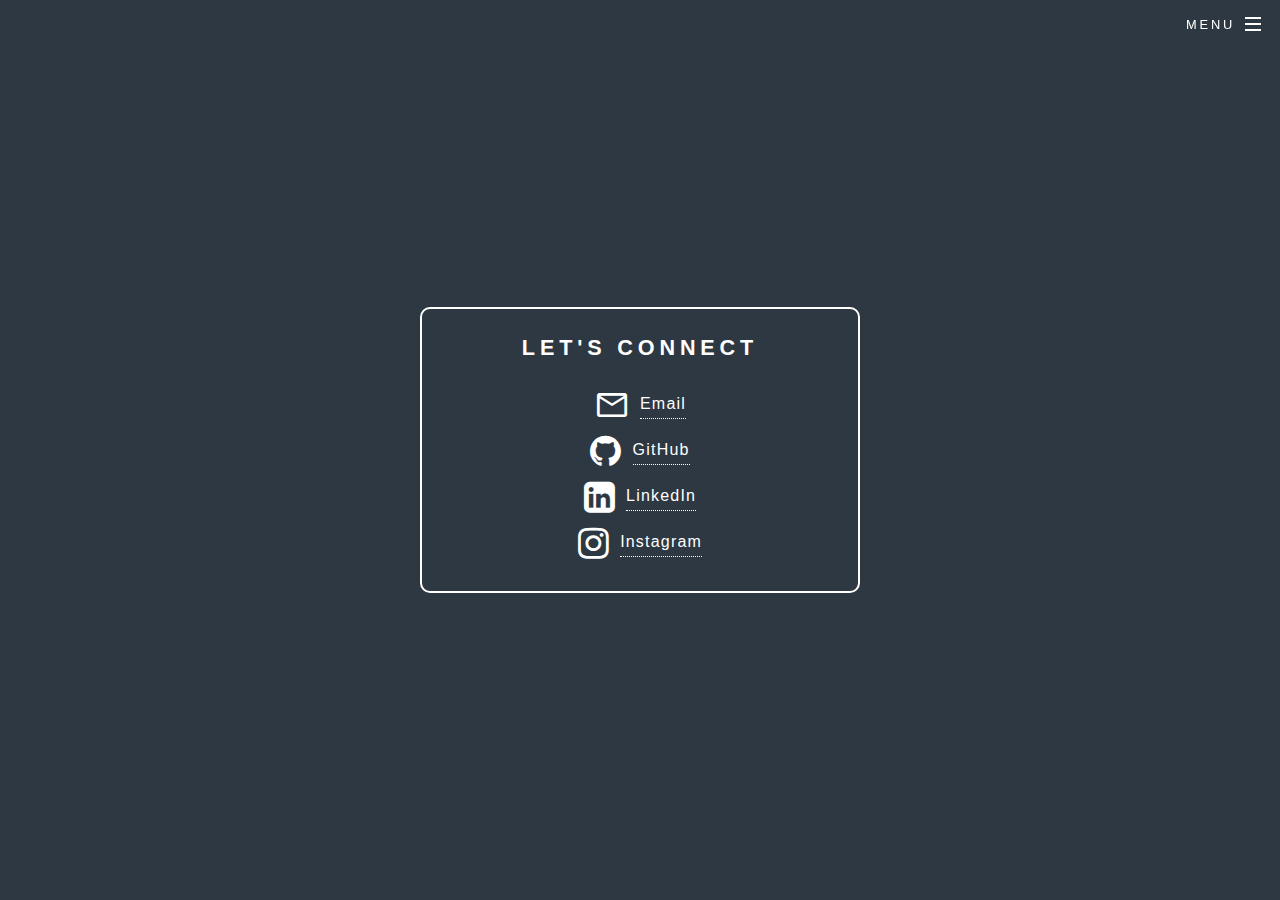
==== contact.html @ 210c544e "Add files via upload" ====
<!DOCTYPE html>
<html lang="en">
<head>
    <meta charset="UTF-8">
    <meta name="viewport" content="width=device-width, initial-scale=1.0">
    <title>Document</title>
    <link rel="stylesheet" href="assets/css/main.css" />
	<noscript><link rel="stylesheet" href="assets/css/noscript.css" /></noscript>
    <link rel="stylesheet" href="https://fonts.googleapis.com/css2?family=Material+Symbols+Outlined:opsz,wght,FILL,GRAD@20..48,100..700,0..1,-50..200" />
    <link rel="stylesheet" href="https://cdnjs.cloudflare.com/ajax/libs/font-awesome/4.7.0/css/font-awesome.min.css">
</head>
<body class="landing is-preload container">
    <header id="header" class="alt">
        <h1><a href="index.html">SOUMIK SAHU</a></h1>
        <nav id="nav">
            <ul>
                <li class="special">
                    <a href="#menu" class="menuToggle"><span>Menu</span></a>
                    <div id="menu">
                        <ul>
                            <li><a href="index.html">Home</a></li>
                            <li><a href="index.html">Projects</a></li>
                            <li><a href="contact.html">Contact me</a></li>
                        </ul>
                    </div>
                </li>
            </ul>
        </nav>
    </header>

    <section>
        <div class="contact-form-container" style="display: flex; justify-content: center; align-items: center; height: 100vh; ">
            <div style="border: 2px solid #fff; padding: 20px 100px; color: #fff; text-align: center; border-radius: 10px;">
                <h2 style="margin-bottom: 20px;">Let's Connect</h2>
                <div style="display: flex; align-items: center; justify-content: center; margin: 10px 0;">
                    <span class="material-symbols-outlined" style="font-size: 36px;">mail</span>
                    <a href="mailto:ssoumik700@gmail.com" style="color: #fff; text-decoration: none; margin-left: 10px;">Email</a>
                </div>
                <div style="display: flex; align-items: center; justify-content: center; margin: 10px 0;">
                    <i class="fa fa-github" style="font-size: 36px;"></i>
                    <a href="https://github.com/dashboard" style="color: #fff; text-decoration: none; margin-left: 10px;">GitHub</a>
                </div>
                <div style="display: flex; align-items: center; justify-content: center; margin: 10px 0;">
                    <i class="fa fa-linkedin-square" style="font-size: 36px;"></i>
                    <a href="linkedin.com/in/soumik-sahu-6420ba252" style="color: #fff; text-decoration: none; margin-left: 10px;">LinkedIn</a>
                </div>
                <div style="display: flex; align-items: center; justify-content: center; margin: 10px 0;">
                    <i class="fa fa-instagram" style="font-size: 36px;"></i>
                    <a href="https://www.instagram.com/soumiks_17?igsh=MXFpN3BjbnliMm8wOA==" style="color: #fff; text-decoration: none; margin-left: 10px;">Instagram</a>
                </div>
            </div>
        </div>
    </section>
    
    <script src="assets/js/jquery.min.js"></script>
			<script src="assets/js/jquery.scrollex.min.js"></script>
			<script src="assets/js/jquery.scrolly.min.js"></script>
			<script src="assets/js/browser.min.js"></script>
			<script src="assets/js/breakpoints.min.js"></script>
			<script src="assets/js/util.js"></script>
			<script src="assets/js/main.js"></script>
</body>
</html>
---- assets/css/main.css ----
@import url(fontawesome-all.min.css);
@import url("https://fonts.googleapis.com/css?family=Open+Sans:400,400italic,600,600italic,800,800italic");

/*
	Spectral by HTML5 UP
	html5up.net | @ajlkn
	Free for personal and commercial use under the CCA 3.0 license (html5up.net/license)
*/

html, body, div, span, applet, object,
iframe, h1, h2, h3, h4, h5, h6, p, blockquote,
pre, a, abbr, acronym, address, big, cite,
code, del, dfn, em, img, ins, kbd, q, s, samp,
small, strike, strong, sub, sup, tt, var, b,
u, i, center, dl, dt, dd, ol, ul, li, fieldset,
form, label, legend, table, caption, tbody,
tfoot, thead, tr, th, td, article, aside,
canvas, details, embed, figure, figcaption,
footer, header, hgroup, menu, nav, output, ruby,
section, summary, time, mark, audio, video {
	margin: 0;
	padding: 0;
	border: 0;
	font-size: 100%;
	font: inherit;
	vertical-align: baseline;}

article, aside, details, figcaption, figure,
footer, header, hgroup, menu, nav, section {
	display: block;}

body {
	line-height: 1;
}

ol, ul {
	list-style: none;
}

blockquote, q {
	quotes: none;
}

	blockquote:before, blockquote:after, q:before, q:after {
		content: '';
		content: none;
	}

table {
	border-collapse: collapse;
	border-spacing: 0;
}

body {
	-webkit-text-size-adjust: none;
}

mark {
	background-color: transparent;
	color: inherit;
}

input::-moz-focus-inner {
	border: 0;
	padding: 0;
}

input, select, textarea {
	-moz-appearance: none;
	-webkit-appearance: none;
	-ms-appearance: none;
	appearance: none;
}

/* Basic */

	@-ms-viewport {
		width: device-width;
	}

	html {
		box-sizing: border-box;
	}

	*, *:before, *:after {
		box-sizing: inherit;
	}

	body {
		background: #2e3842;
	}

		body.is-preload *, body.is-preload *:before, body.is-preload *:after {
			-moz-animation: none !important;
			-webkit-animation: none !important;
			-ms-animation: none !important;
			animation: none !important;
			-moz-transition: none !important;
			-webkit-transition: none !important;
			-ms-transition: none !important;
			transition: none !important;
		}

	body, input, select, textarea {
		color: #fff;
		font-family: "Open Sans", Helvetica, sans-serif;
		font-size: 15pt;
		font-weight: 400;
		letter-spacing: 0.075em;
		line-height: 1.65em;
	}

		@media screen and (max-width: 1680px) {

			body, input, select, textarea {
				font-size: 13pt;
			}

		}

		@media screen and (max-width: 1280px) {

			body, input, select, textarea {
				font-size: 12pt;
			}

		}

		@media screen and (max-width: 736px) {

			body, input, select, textarea {
				font-size: 11pt;
				letter-spacing: 0.0375em;
			}

		}

	a {
		-moz-transition: color 0.2s ease, border-bottom-color 0.2s ease;
		-webkit-transition: color 0.2s ease, border-bottom-color 0.2s ease;
		-ms-transition: color 0.2s ease, border-bottom-color 0.2s ease;
		transition: color 0.2s ease, border-bottom-color 0.2s ease;
		border-bottom: dotted 1px;
		color: inherit;
		text-decoration: none;
	}

		a:hover {
			border-bottom-color: transparent;
		}

	strong, b {
		color: #fff;
		font-weight: 600;
	}

	em, i {
		font-style: italic;
	}

	p {
		margin: 0 0 2em 0;
	}

	h1, h2, h3, h4, h5, h6 {
		color: #fff;
		font-weight: 800;
		letter-spacing: 0.225em;
		line-height: 1em;
		margin: 0 0 1em 0;
		text-transform: uppercase;
	}

		h1 a, h2 a, h3 a, h4 a, h5 a, h6 a {
			color: inherit;
			text-decoration: none;
		}

	h2 {
		font-size: 1.35em;
		line-height: 1.75em;
	}

		@media screen and (max-width: 736px) {

			h2 {
				font-size: 1.1em;
				line-height: 1.65em;
			}

		}

	h3 {
		font-size: 1.15em;
		line-height: 1.75em;
	}

		@media screen and (max-width: 736px) {

			h3 {
				font-size: 1em;
				line-height: 1.65em;
			}

		}

	h4 {
		font-size: 1em;
		line-height: 1.5em;
	}

	h5 {
		font-size: 0.8em;
		line-height: 1.5em;
	}

	h6 {
		font-size: 0.7em;
		line-height: 1.5em;
	}

	sub {
		font-size: 0.8em;
		position: relative;
		top: 0.5em;
	}

	sup {
		font-size: 0.8em;
		position: relative;
		top: -0.5em;
	}

	hr {
		border: 0;
		border-bottom: solid 2px #fff;
		margin: 3em 0;
	}

		hr.major {
			margin: 4.5em 0;
		}

	blockquote {
		border-left: solid 4px #fff;
		font-style: italic;
		margin: 0 0 2em 0;
		padding: 0.5em 0 0.5em 2em;
	}

	code {
		background: rgba(144, 144, 144, 0.25);
		border-radius: 3px;
		font-family: "Courier New", monospace;
		font-size: 0.9em;
		letter-spacing: 0;
		margin: 0 0.25em;
		padding: 0.25em 0.65em;
	}

	pre {
		-webkit-overflow-scrolling: touch;
		font-family: "Courier New", monospace;
		font-size: 0.9em;
		margin: 0 0 2em 0;
	}

		pre code {
			display: block;
			line-height: 1.75em;
			padding: 1em 1.5em;
			overflow-x: auto;
		}

	.align-left {
		text-align: left;
	}

	.align-center {
		text-align: center;
	}

	.align-right {
		text-align: right;
	}

/* Row */

	.row {
		display: flex;
		flex-wrap: wrap;
		box-sizing: border-box;
		align-items: stretch;
	}

		.row > * {
			box-sizing: border-box;
		}

		.row.gtr-uniform > * > :last-child {
			margin-bottom: 0;
		}

		.row.aln-left {
			justify-content: flex-start;
		}

		.row.aln-center {
			justify-content: center;
		}

		.row.aln-right {
			justify-content: flex-end;
		}

		.row.aln-top {
			align-items: flex-start;
		}

		.row.aln-middle {
			align-items: center;
		}

		.row.aln-bottom {
			align-items: flex-end;
		}

		.row > .imp {
			order: -1;
		}

		.row > .col-1 {
			width: 8.33333%;
		}

		.row > .off-1 {
			margin-left: 8.33333%;
		}

		.row > .col-2 {
			width: 16.66667%;
		}

		.row > .off-2 {
			margin-left: 16.66667%;
		}

		.row > .col-3 {
			width: 25%;
		}

		.row > .off-3 {
			margin-left: 25%;
		}

		.row > .col-4 {
			width: 33.33333%;
		}

		.row > .off-4 {
			margin-left: 33.33333%;
		}

		.row > .col-5 {
			width: 41.66667%;
		}

		.row > .off-5 {
			margin-left: 41.66667%;
		}

		.row > .col-6 {
			width: 50%;
		}

		.row > .off-6 {
			margin-left: 50%;
		}

		.row > .col-7 {
			width: 58.33333%;
		}

		.row > .off-7 {
			margin-left: 58.33333%;
		}

		.row > .col-8 {
			width: 66.66667%;
		}

		.row > .off-8 {
			margin-left: 66.66667%;
		}

		.row > .col-9 {
			width: 75%;
		}

		.row > .off-9 {
			margin-left: 75%;
		}

		.row > .col-10 {
			width: 83.33333%;
		}

		.row > .off-10 {
			margin-left: 83.33333%;
		}

		.row > .col-11 {
			width: 91.66667%;
		}

		.row > .off-11 {
			margin-left: 91.66667%;
		}

		.row > .col-12 {
			width: 100%;
		}

		.row > .off-12 {
			margin-left: 100%;
		}

		.row.gtr-0 {
			margin-top: 0;
			margin-left: 0em;
		}

			.row.gtr-0 > * {
				padding: 0 0 0 0em;
			}

			.row.gtr-0.gtr-uniform {
				margin-top: 0em;
			}

				.row.gtr-0.gtr-uniform > * {
					padding-top: 0em;
				}

		.row.gtr-25 {
			margin-top: 0;
			margin-left: -0.375em;
		}

			.row.gtr-25 > * {
				padding: 0 0 0 0.375em;
			}

			.row.gtr-25.gtr-uniform {
				margin-top: -0.375em;
			}

				.row.gtr-25.gtr-uniform > * {
					padding-top: 0.375em;
				}

		.row.gtr-50 {
			margin-top: 0;
			margin-left: -0.75em;
		}

			.row.gtr-50 > * {
				padding: 0 0 0 0.75em;
			}

			.row.gtr-50.gtr-uniform {
				margin-top: -0.75em;
			}

				.row.gtr-50.gtr-uniform > * {
					padding-top: 0.75em;
				}

		.row {
			margin-top: 0;
			margin-left: -1.5em;
		}

			.row > * {
				padding: 0 0 0 1.5em;
			}

			.row.gtr-uniform {
				margin-top: -1.5em;
			}

				.row.gtr-uniform > * {
					padding-top: 1.5em;
				}

		.row.gtr-150 {
			margin-top: 0;
			margin-left: -2.25em;
		}

			.row.gtr-150 > * {
				padding: 0 0 0 2.25em;
			}

			.row.gtr-150.gtr-uniform {
				margin-top: -2.25em;
			}

				.row.gtr-150.gtr-uniform > * {
					padding-top: 2.25em;
				}

		.row.gtr-200 {
			margin-top: 0;
			margin-left: -3em;
		}

			.row.gtr-200 > * {
				padding: 0 0 0 3em;
			}

			.row.gtr-200.gtr-uniform {
				margin-top: -3em;
			}

				.row.gtr-200.gtr-uniform > * {
					padding-top: 3em;
				}

		@media screen and (max-width: 1680px) {

			.row {
				display: flex;
				flex-wrap: wrap;
				box-sizing: border-box;
				align-items: stretch;
			}

				.row > * {
					box-sizing: border-box;
				}

				.row.gtr-uniform > * > :last-child {
					margin-bottom: 0;
				}

				.row.aln-left {
					justify-content: flex-start;
				}

				.row.aln-center {
					justify-content: center;
				}

				.row.aln-right {
					justify-content: flex-end;
				}

				.row.aln-top {
					align-items: flex-start;
				}

				.row.aln-middle {
					align-items: center;
				}

				.row.aln-bottom {
					align-items: flex-end;
				}

				.row > .imp-xlarge {
					order: -1;
				}

				.row > .col-1-xlarge {
					width: 8.33333%;
				}

				.row > .off-1-xlarge {
					margin-left: 8.33333%;
				}

				.row > .col-2-xlarge {
					width: 16.66667%;
				}

				.row > .off-2-xlarge {
					margin-left: 16.66667%;
				}

				.row > .col-3-xlarge {
					width: 25%;
				}

				.row > .off-3-xlarge {
					margin-left: 25%;
				}

				.row > .col-4-xlarge {
					width: 33.33333%;
				}

				.row > .off-4-xlarge {
					margin-left: 33.33333%;
				}

				.row > .col-5-xlarge {
					width: 41.66667%;
				}

				.row > .off-5-xlarge {
					margin-left: 41.66667%;
				}

				.row > .col-6-xlarge {
					width: 50%;
				}

				.row > .off-6-xlarge {
					margin-left: 50%;
				}

				.row > .col-7-xlarge {
					width: 58.33333%;
				}

				.row > .off-7-xlarge {
					margin-left: 58.33333%;
				}

				.row > .col-8-xlarge {
					width: 66.66667%;
				}

				.row > .off-8-xlarge {
					margin-left: 66.66667%;
				}

				.row > .col-9-xlarge {
					width: 75%;
				}

				.row > .off-9-xlarge {
					margin-left: 75%;
				}

				.row > .col-10-xlarge {
					width: 83.33333%;
				}

				.row > .off-10-xlarge {
					margin-left: 83.33333%;
				}

				.row > .col-11-xlarge {
					width: 91.66667%;
				}

				.row > .off-11-xlarge {
					margin-left: 91.66667%;
				}

				.row > .col-12-xlarge {
					width: 100%;
				}

				.row > .off-12-xlarge {
					margin-left: 100%;
				}

				.row.gtr-0 {
					margin-top: 0;
					margin-left: 0em;
				}

					.row.gtr-0 > * {
						padding: 0 0 0 0em;
					}

					.row.gtr-0.gtr-uniform {
						margin-top: 0em;
					}

						.row.gtr-0.gtr-uniform > * {
							padding-top: 0em;
						}

				.row.gtr-25 {
					margin-top: 0;
					margin-left: -0.375em;
				}

					.row.gtr-25 > * {
						padding: 0 0 0 0.375em;
					}

					.row.gtr-25.gtr-uniform {
						margin-top: -0.375em;
					}

						.row.gtr-25.gtr-uniform > * {
							padding-top: 0.375em;
						}

				.row.gtr-50 {
					margin-top: 0;
					margin-left: -0.75em;
				}

					.row.gtr-50 > * {
						padding: 0 0 0 0.75em;
					}

					.row.gtr-50.gtr-uniform {
						margin-top: -0.75em;
					}

						.row.gtr-50.gtr-uniform > * {
							padding-top: 0.75em;
						}

				.row {
					margin-top: 0;
					margin-left: -1.5em;
				}

					.row > * {
						padding: 0 0 0 1.5em;
					}

					.row.gtr-uniform {
						margin-top: -1.5em;
					}

						.row.gtr-uniform > * {
							padding-top: 1.5em;
						}

				.row.gtr-150 {
					margin-top: 0;
					margin-left: -2.25em;
				}

					.row.gtr-150 > * {
						padding: 0 0 0 2.25em;
					}

					.row.gtr-150.gtr-uniform {
						margin-top: -2.25em;
					}

						.row.gtr-150.gtr-uniform > * {
							padding-top: 2.25em;
						}

				.row.gtr-200 {
					margin-top: 0;
					margin-left: -3em;
				}

					.row.gtr-200 > * {
						padding: 0 0 0 3em;
					}

					.row.gtr-200.gtr-uniform {
						margin-top: -3em;
					}

						.row.gtr-200.gtr-uniform > * {
							padding-top: 3em;
						}

		}

		@media screen and (max-width: 1280px) {

			.row {
				display: flex;
				flex-wrap: wrap;
				box-sizing: border-box;
				align-items: stretch;
			}

				.row > * {
					box-sizing: border-box;
				}

				.row.gtr-uniform > * > :last-child {
					margin-bottom: 0;
				}

				.row.aln-left {
					justify-content: flex-start;
				}

				.row.aln-center {
					justify-content: center;
				}

				.row.aln-right {
					justify-content: flex-end;
				}

				.row.aln-top {
					align-items: flex-start;
				}

				.row.aln-middle {
					align-items: center;
				}

				.row.aln-bottom {
					align-items: flex-end;
				}

				.row > .imp-large {
					order: -1;
				}

				.row > .col-1-large {
					width: 8.33333%;
				}

				.row > .off-1-large {
					margin-left: 8.33333%;
				}

				.row > .col-2-large {
					width: 16.66667%;
				}

				.row > .off-2-large {
					margin-left: 16.66667%;
				}

				.row > .col-3-large {
					width: 25%;
				}

				.row > .off-3-large {
					margin-left: 25%;
				}

				.row > .col-4-large {
					width: 33.33333%;
				}

				.row > .off-4-large {
					margin-left: 33.33333%;
				}

				.row > .col-5-large {
					width: 41.66667%;
				}

				.row > .off-5-large {
					margin-left: 41.66667%;
				}

				.row > .col-6-large {
					width: 50%;
				}

				.row > .off-6-large {
					margin-left: 50%;
				}

				.row > .col-7-large {
					width: 58.33333%;
				}

				.row > .off-7-large {
					margin-left: 58.33333%;
				}

				.row > .col-8-large {
					width: 66.66667%;
				}

				.row > .off-8-large {
					margin-left: 66.66667%;
				}

				.row > .col-9-large {
					width: 75%;
				}

				.row > .off-9-large {
					margin-left: 75%;
				}

				.row > .col-10-large {
					width: 83.33333%;
				}

				.row > .off-10-large {
					margin-left: 83.33333%;
				}

				.row > .col-11-large {
					width: 91.66667%;
				}

				.row > .off-11-large {
					margin-left: 91.66667%;
				}

				.row > .col-12-large {
					width: 100%;
				}

				.row > .off-12-large {
					margin-left: 100%;
				}

				.row.gtr-0 {
					margin-top: 0;
					margin-left: 0em;
				}

					.row.gtr-0 > * {
						padding: 0 0 0 0em;
					}

					.row.gtr-0.gtr-uniform {
						margin-top: 0em;
					}

						.row.gtr-0.gtr-uniform > * {
							padding-top: 0em;
						}

				.row.gtr-25 {
					margin-top: 0;
					margin-left: -0.375em;
				}

					.row.gtr-25 > * {
						padding: 0 0 0 0.375em;
					}

					.row.gtr-25.gtr-uniform {
						margin-top: -0.375em;
					}

						.row.gtr-25.gtr-uniform > * {
							padding-top: 0.375em;
						}

				.row.gtr-50 {
					margin-top: 0;
					margin-left: -0.75em;
				}

					.row.gtr-50 > * {
						padding: 0 0 0 0.75em;
					}

					.row.gtr-50.gtr-uniform {
						margin-top: -0.75em;
					}

						.row.gtr-50.gtr-uniform > * {
							padding-top: 0.75em;
						}

				.row {
					margin-top: 0;
					margin-left: -1.5em;
				}

					.row > * {
						padding: 0 0 0 1.5em;
					}

					.row.gtr-uniform {
						margin-top: -1.5em;
					}

						.row.gtr-uniform > * {
							padding-top: 1.5em;
						}

				.row.gtr-150 {
					margin-top: 0;
					margin-left: -2.25em;
				}

					.row.gtr-150 > * {
						padding: 0 0 0 2.25em;
					}

					.row.gtr-150.gtr-uniform {
						margin-top: -2.25em;
					}

						.row.gtr-150.gtr-uniform > * {
							padding-top: 2.25em;
						}

				.row.gtr-200 {
					margin-top: 0;
					margin-left: -3em;
				}

					.row.gtr-200 > * {
						padding: 0 0 0 3em;
					}

					.row.gtr-200.gtr-uniform {
						margin-top: -3em;
					}

						.row.gtr-200.gtr-uniform > * {
							padding-top: 3em;
						}

		}

		@media screen and (max-width: 980px) {

			.row {
				display: flex;
				flex-wrap: wrap;
				box-sizing: border-box;
				align-items: stretch;
			}

				.row > * {
					box-sizing: border-box;
				}

				.row.gtr-uniform > * > :last-child {
					margin-bottom: 0;
				}

				.row.aln-left {
					justify-content: flex-start;
				}

				.row.aln-center {
					justify-content: center;
				}

				.row.aln-right {
					justify-content: flex-end;
				}

				.row.aln-top {
					align-items: flex-start;
				}

				.row.aln-middle {
					align-items: center;
				}

				.row.aln-bottom {
					align-items: flex-end;
				}

				.row > .imp-medium {
					order: -1;
				}

				.row > .col-1-medium {
					width: 8.33333%;
				}

				.row > .off-1-medium {
					margin-left: 8.33333%;
				}

				.row > .col-2-medium {
					width: 16.66667%;
				}

				.row > .off-2-medium {
					margin-left: 16.66667%;
				}

				.row > .col-3-medium {
					width: 25%;
				}

				.row > .off-3-medium {
					margin-left: 25%;
				}

				.row > .col-4-medium {
					width: 33.33333%;
				}

				.row > .off-4-medium {
					margin-left: 33.33333%;
				}

				.row > .col-5-medium {
					width: 41.66667%;
				}

				.row > .off-5-medium {
					margin-left: 41.66667%;
				}

				.row > .col-6-medium {
					width: 50%;
				}

				.row > .off-6-medium {
					margin-left: 50%;
				}

				.row > .col-7-medium {
					width: 58.33333%;
				}

				.row > .off-7-medium {
					margin-left: 58.33333%;
				}

				.row > .col-8-medium {
					width: 66.66667%;
				}

				.row > .off-8-medium {
					margin-left: 66.66667%;
				}

				.row > .col-9-medium {
					width: 75%;
				}

				.row > .off-9-medium {
					margin-left: 75%;
				}

				.row > .col-10-medium {
					width: 83.33333%;
				}

				.row > .off-10-medium {
					margin-left: 83.33333%;
				}

				.row > .col-11-medium {
					width: 91.66667%;
				}

				.row > .off-11-medium {
					margin-left: 91.66667%;
				}

				.row > .col-12-medium {
					width: 100%;
				}

				.row > .off-12-medium {
					margin-left: 100%;
				}

				.row.gtr-0 {
					margin-top: 0;
					margin-left: 0em;
				}

					.row.gtr-0 > * {
						padding: 0 0 0 0em;
					}

					.row.gtr-0.gtr-uniform {
						margin-top: 0em;
					}

						.row.gtr-0.gtr-uniform > * {
							padding-top: 0em;
						}

				.row.gtr-25 {
					margin-top: 0;
					margin-left: -0.375em;
				}

					.row.gtr-25 > * {
						padding: 0 0 0 0.375em;
					}

					.row.gtr-25.gtr-uniform {
						margin-top: -0.375em;
					}

						.row.gtr-25.gtr-uniform > * {
							padding-top: 0.375em;
						}

				.row.gtr-50 {
					margin-top: 0;
					margin-left: -0.75em;
				}

					.row.gtr-50 > * {
						padding: 0 0 0 0.75em;
					}

					.row.gtr-50.gtr-uniform {
						margin-top: -0.75em;
					}

						.row.gtr-50.gtr-uniform > * {
							padding-top: 0.75em;
						}

				.row {
					margin-top: 0;
					margin-left: -1.5em;
				}

					.row > * {
						padding: 0 0 0 1.5em;
					}

					.row.gtr-uniform {
						margin-top: -1.5em;
					}

						.row.gtr-uniform > * {
							padding-top: 1.5em;
						}

				.row.gtr-150 {
					margin-top: 0;
					margin-left: -2.25em;
				}

					.row.gtr-150 > * {
						padding: 0 0 0 2.25em;
					}

					.row.gtr-150.gtr-uniform {
						margin-top: -2.25em;
					}

						.row.gtr-150.gtr-uniform > * {
							padding-top: 2.25em;
						}

				.row.gtr-200 {
					margin-top: 0;
					margin-left: -3em;
				}

					.row.gtr-200 > * {
						padding: 0 0 0 3em;
					}

					.row.gtr-200.gtr-uniform {
						margin-top: -3em;
					}

						.row.gtr-200.gtr-uniform > * {
							padding-top: 3em;
						}

		}

		@media screen and (max-width: 736px) {

			.row {
				display: flex;
				flex-wrap: wrap;
				box-sizing: border-box;
				align-items: stretch;
			}

				.row > * {
					box-sizing: border-box;
				}

				.row.gtr-uniform > * > :last-child {
					margin-bottom: 0;
				}

				.row.aln-left {
					justify-content: flex-start;
				}

				.row.aln-center {
					justify-content: center;
				}

				.row.aln-right {
					justify-content: flex-end;
				}

				.row.aln-top {
					align-items: flex-start;
				}

				.row.aln-middle {
					align-items: center;
				}

				.row.aln-bottom {
					align-items: flex-end;
				}

				.row > .imp-small {
					order: -1;
				}

				.row > .col-1-small {
					width: 8.33333%;
				}

				.row > .off-1-small {
					margin-left: 8.33333%;
				}

				.row > .col-2-small {
					width: 16.66667%;
				}

				.row > .off-2-small {
					margin-left: 16.66667%;
				}

				.row > .col-3-small {
					width: 25%;
				}

				.row > .off-3-small {
					margin-left: 25%;
				}

				.row > .col-4-small {
					width: 33.33333%;
				}

				.row > .off-4-small {
					margin-left: 33.33333%;
				}

				.row > .col-5-small {
					width: 41.66667%;
				}

				.row > .off-5-small {
					margin-left: 41.66667%;
				}

				.row > .col-6-small {
					width: 50%;
				}

				.row > .off-6-small {
					margin-left: 50%;
				}

				.row > .col-7-small {
					width: 58.33333%;
				}

				.row > .off-7-small {
					margin-left: 58.33333%;
				}

				.row > .col-8-small {
					width: 66.66667%;
				}

				.row > .off-8-small {
					margin-left: 66.66667%;
				}

				.row > .col-9-small {
					width: 75%;
				}

				.row > .off-9-small {
					margin-left: 75%;
				}

				.row > .col-10-small {
					width: 83.33333%;
				}

				.row > .off-10-small {
					margin-left: 83.33333%;
				}

				.row > .col-11-small {
					width: 91.66667%;
				}

				.row > .off-11-small {
					margin-left: 91.66667%;
				}

				.row > .col-12-small {
					width: 100%;
				}

				.row > .off-12-small {
					margin-left: 100%;
				}

				.row.gtr-0 {
					margin-top: 0;
					margin-left: 0em;
				}

					.row.gtr-0 > * {
						padding: 0 0 0 0em;
					}

					.row.gtr-0.gtr-uniform {
						margin-top: 0em;
					}

						.row.gtr-0.gtr-uniform > * {
							padding-top: 0em;
						}

				.row.gtr-25 {
					margin-top: 0;
					margin-left: -0.375em;
				}

					.row.gtr-25 > * {
						padding: 0 0 0 0.375em;
					}

					.row.gtr-25.gtr-uniform {
						margin-top: -0.375em;
					}

						.row.gtr-25.gtr-uniform > * {
							padding-top: 0.375em;
						}

				.row.gtr-50 {
					margin-top: 0;
					margin-left: -0.75em;
				}

					.row.gtr-50 > * {
						padding: 0 0 0 0.75em;
					}

					.row.gtr-50.gtr-uniform {
						margin-top: -0.75em;
					}

						.row.gtr-50.gtr-uniform > * {
							padding-top: 0.75em;
						}

				.row {
					margin-top: 0;
					margin-left: -1.5em;
				}

					.row > * {
						padding: 0 0 0 1.5em;
					}

					.row.gtr-uniform {
						margin-top: -1.5em;
					}

						.row.gtr-uniform > * {
							padding-top: 1.5em;
						}

				.row.gtr-150 {
					margin-top: 0;
					margin-left: -2.25em;
				}

					.row.gtr-150 > * {
						padding: 0 0 0 2.25em;
					}

					.row.gtr-150.gtr-uniform {
						margin-top: -2.25em;
					}

						.row.gtr-150.gtr-uniform > * {
							padding-top: 2.25em;
						}

				.row.gtr-200 {
					margin-top: 0;
					margin-left: -3em;
				}

					.row.gtr-200 > * {
						padding: 0 0 0 3em;
					}

					.row.gtr-200.gtr-uniform {
						margin-top: -3em;
					}

						.row.gtr-200.gtr-uniform > * {
							padding-top: 3em;
						}

		}

		@media screen and (max-width: 480px) {

			.row {
				display: flex;
				flex-wrap: wrap;
				box-sizing: border-box;
				align-items: stretch;
			}

				.row > * {
					box-sizing: border-box;
				}

				.row.gtr-uniform > * > :last-child {
					margin-bottom: 0;
				}

				.row.aln-left {
					justify-content: flex-start;
				}

				.row.aln-center {
					justify-content: center;
				}

				.row.aln-right {
					justify-content: flex-end;
				}

				.row.aln-top {
					align-items: flex-start;
				}

				.row.aln-middle {
					align-items: center;
				}

				.row.aln-bottom {
					align-items: flex-end;
				}

				.row > .imp-xsmall {
					order: -1;
				}

				.row > .col-1-xsmall {
					width: 8.33333%;
				}

				.row > .off-1-xsmall {
					margin-left: 8.33333%;
				}

				.row > .col-2-xsmall {
					width: 16.66667%;
				}

				.row > .off-2-xsmall {
					margin-left: 16.66667%;
				}

				.row > .col-3-xsmall {
					width: 25%;
				}

				.row > .off-3-xsmall {
					margin-left: 25%;
				}

				.row > .col-4-xsmall {
					width: 33.33333%;
				}

				.row > .off-4-xsmall {
					margin-left: 33.33333%;
				}

				.row > .col-5-xsmall {
					width: 41.66667%;
				}

				.row > .off-5-xsmall {
					margin-left: 41.66667%;
				}

				.row > .col-6-xsmall {
					width: 50%;
				}

				.row > .off-6-xsmall {
					margin-left: 50%;
				}

				.row > .col-7-xsmall {
					width: 58.33333%;
				}

				.row > .off-7-xsmall {
					margin-left: 58.33333%;
				}

				.row > .col-8-xsmall {
					width: 66.66667%;
				}

				.row > .off-8-xsmall {
					margin-left: 66.66667%;
				}

				.row > .col-9-xsmall {
					width: 75%;
				}

				.row > .off-9-xsmall {
					margin-left: 75%;
				}

				.row > .col-10-xsmall {
					width: 83.33333%;
				}

				.row > .off-10-xsmall {
					margin-left: 83.33333%;
				}

				.row > .col-11-xsmall {
					width: 91.66667%;
				}

				.row > .off-11-xsmall {
					margin-left: 91.66667%;
				}

				.row > .col-12-xsmall {
					width: 100%;
				}

				.row > .off-12-xsmall {
					margin-left: 100%;
				}

				.row.gtr-0 {
					margin-top: 0;
					margin-left: 0em;
				}

					.row.gtr-0 > * {
						padding: 0 0 0 0em;
					}

					.row.gtr-0.gtr-uniform {
						margin-top: 0em;
					}

						.row.gtr-0.gtr-uniform > * {
							padding-top: 0em;
						}

				.row.gtr-25 {
					margin-top: 0;
					margin-left: -0.375em;
				}

					.row.gtr-25 > * {
						padding: 0 0 0 0.375em;
					}

					.row.gtr-25.gtr-uniform {
						margin-top: -0.375em;
					}

						.row.gtr-25.gtr-uniform > * {
							padding-top: 0.375em;
						}

				.row.gtr-50 {
					margin-top: 0;
					margin-left: -0.75em;
				}

					.row.gtr-50 > * {
						padding: 0 0 0 0.75em;
					}

					.row.gtr-50.gtr-uniform {
						margin-top: -0.75em;
					}

						.row.gtr-50.gtr-uniform > * {
							padding-top: 0.75em;
						}

				.row {
					margin-top: 0;
					margin-left: -1.5em;
				}

					.row > * {
						padding: 0 0 0 1.5em;
					}

					.row.gtr-uniform {
						margin-top: -1.5em;
					}

						.row.gtr-uniform > * {
							padding-top: 1.5em;
						}

				.row.gtr-150 {
					margin-top: 0;
					margin-left: -2.25em;
				}

					.row.gtr-150 > * {
						padding: 0 0 0 2.25em;
					}

					.row.gtr-150.gtr-uniform {
						margin-top: -2.25em;
					}

						.row.gtr-150.gtr-uniform > * {
							padding-top: 2.25em;
						}

				.row.gtr-200 {
					margin-top: 0;
					margin-left: -3em;
				}

					.row.gtr-200 > * {
						padding: 0 0 0 3em;
					}

					.row.gtr-200.gtr-uniform {
						margin-top: -3em;
					}

						.row.gtr-200.gtr-uniform > * {
							padding-top: 3em;
						}

		}

/* Section/Article */

	section.special, article.special {
		text-align: center;
	}

	header p {
		color: rgba(255, 255, 255, 0.5);
		position: relative;
		top: -0.25em;
	}

	header h3 + p {
		font-size: 1.1em;
	}

	header h4 + p,
	header h5 + p,
	header h6 + p {
		font-size: 0.9em;
	}

	header.major {
		margin: 0 0 3.5em 0;
	}

		header.major h2, header.major h3, header.major h4, header.major h5, header.major h6 {
			border-bottom: solid 2px #fff;
			display: inline-block;
			padding-bottom: 1em;
			position: relative;
		}

			header.major h2:after, header.major h3:after, header.major h4:after, header.major h5:after, header.major h6:after {
				content: '';
				display: block;
				height: 1px;
			}

		header.major p {
			color: #fff;
			top: 0;
		}

		@media screen and (max-width: 736px) {

			header.major {
				margin: 0 0 2em 0;
			}

		}

	@media screen and (max-width: 980px) {

		header br {
			display: none;
		}

	}

/* Form */

	form {
		margin: 0 0 2em 0;
	}

	label {
		color: #fff;
		display: block;
		font-size: 0.9em;
		font-weight: 600;
		margin: 0 0 1em 0;
	}

	input[type="text"],
	input[type="password"],
	input[type="email"],
	select,
	textarea {
		-moz-appearance: none;
		-webkit-appearance: none;
		-ms-appearance: none;
		appearance: none;
		background-color: rgba(144, 144, 144, 0.25);
		border-radius: 3px;
		border: none;
		color: inherit;
		display: block;
		outline: 0;
		padding: 0 1em;
		text-decoration: none;
		width: 100%;
	}

		input[type="text"]:invalid,
		input[type="password"]:invalid,
		input[type="email"]:invalid,
		select:invalid,
		textarea:invalid {
			box-shadow: none;
		}

		input[type="text"]:focus,
		input[type="password"]:focus,
		input[type="email"]:focus,
		select:focus,
		textarea:focus {
			box-shadow: 0 0 0 2px #21b2a6;
		}

	select {
		background-size: 1.25em;
		background-repeat: no-repeat;
		background-position: calc(100% - 1em) center;
		height: 2.75em;
		padding-right: 2.75em;
		text-overflow: ellipsis;
	}

		select:focus::-ms-value {
			background-color: transparent;
		}

		select::-ms-expand {
			display: none;
		}

	input[type="text"],
	input[type="password"],
	input[type="email"],
	select {
		height: 2.75em;
	}

	textarea {
		padding: 0.75em 1em;
	}

	input[type="checkbox"],
	input[type="radio"] {
		-moz-appearance: none;
		-webkit-appearance: none;
		-ms-appearance: none;
		appearance: none;
		display: block;
		float: left;
		margin-right: -2em;
		opacity: 0;
		width: 1em;
		z-index: -1;
	}

		input[type="checkbox"] + label,
		input[type="radio"] + label {
			text-decoration: none;
			color: #fff;
			cursor: pointer;
			display: inline-block;
			font-size: 1em;
			font-weight: 400;
			padding-left: 2.4em;
			padding-right: 0.75em;
			position: relative;
		}

			input[type="checkbox"] + label:before,
			input[type="radio"] + label:before {
				-moz-osx-font-smoothing: grayscale;
				-webkit-font-smoothing: antialiased;
				display: inline-block;
				font-style: normal;
				font-variant: normal;
				text-rendering: auto;
				line-height: 1;
				text-transform: none !important;
				font-family: 'Font Awesome 5 Free';
				font-weight: 900;
			}

			input[type="checkbox"] + label:before,
			input[type="radio"] + label:before {
				background: rgba(144, 144, 144, 0.25);
				border-radius: 3px;
				content: '';
				display: inline-block;
				font-size: 0.8em;
				height: 2.0625em;
				left: 0;
				line-height: 2.0625em;
				position: absolute;
				text-align: center;
				top: 0;
				width: 2.0625em;
			}

		input[type="checkbox"]:checked + label:before,
		input[type="radio"]:checked + label:before {
			background: #2e3842;
			color: #fff;
			content: '\f00c';
		}

		input[type="checkbox"]:focus + label:before,
		input[type="radio"]:focus + label:before {
			box-shadow: 0 0 0 2px #21b2a6;
		}

	input[type="checkbox"] + label:before {
		border-radius: 3px;
	}

	input[type="radio"] + label:before {
		border-radius: 100%;
	}

	::-webkit-input-placeholder {
		color: rgba(255, 255, 255, 0.5) !important;
		opacity: 1.0;
	}

	:-moz-placeholder {
		color: rgba(255, 255, 255, 0.5) !important;
		opacity: 1.0;
	}

	::-moz-placeholder {
		color: rgba(255, 255, 255, 0.5) !important;
		opacity: 1.0;
	}

	:-ms-input-placeholder {
		color: rgba(255, 255, 255, 0.5) !important;
		opacity: 1.0;
	}

/* Box */

	.box {
		border-radius: 3px;
		border: solid 2px #fff;
		margin-bottom: 2em;
		padding: 1.5em;
	}

		.box > :last-child,
		.box > :last-child > :last-child,
		.box > :last-child > :last-child > :last-child {
			margin-bottom: 0;
		}

		.box.alt {
			border: 0;
			border-radius: 0;
			padding: 0;
		}

/* Icon */

	.icon {
		text-decoration: none;
		border-bottom: none;
		position: relative;
	}

		.icon:before {
			-moz-osx-font-smoothing: grayscale;
			-webkit-font-smoothing: antialiased;
			display: inline-block;
			font-style: normal;
			font-variant: normal;
			text-rendering: auto;
			line-height: 1;
			text-transform: none !important;
			font-family: 'Font Awesome 5 Free';
			font-weight: 400;
		}

		.icon > .label {
			display: none;
		}

		.icon:before {
			line-height: inherit;
		}

		.icon.solid:before {
			font-weight: 900;
		}

		.icon.brands:before {
			font-family: 'Font Awesome 5 Brands';
		}

		.icon.major {
			-moz-transform: rotate(-45deg);
			-webkit-transform: rotate(-45deg);
			-ms-transform: rotate(-45deg);
			transform: rotate(-45deg);
			border-radius: 3px;
			border: solid 2px #fff;
			display: inline-block;
			font-size: 1.35em;
			height: calc(3em + 2px);
			line-height: 3em;
			text-align: center;
			width: calc(3em + 2px);
		}

			.icon.major:before {
				-moz-transform: rotate(45deg);
				-webkit-transform: rotate(45deg);
				-ms-transform: rotate(45deg);
				transform: rotate(45deg);
				display: inline-block;
				font-size: 1.5em;
			}

			@media screen and (max-width: 736px) {

				.icon.major {
					font-size: 1em;
				}

			}

		.icon.style1 {
			color: #00ffcc;
		}

		.icon.style2 {
			color: #00f0ff;
		}

		.icon.style3 {
			color: #76ddff;
		}

/* Image */

	.image {
		border-radius: 3px;
		border: 0;
		display: inline-block;
		position: relative;
	}

		.image img {
			border-radius: 3px;
			display: block;
		}

		.image.left {
			float: left;
			margin: 0 2em 2em 0;
			top: 0.25em;
		}

		.image.right {
			float: right;
			margin: 0 0 2em 2em;
			top: 0.25em;
		}

		.image.left, .image.right {
			max-width: 40%;
		}

			.image.left img, .image.right img {
				width: 100%;
			}

		.image.fit {
			display: block;
			margin: 0 0 2em 0;
			width: 100%;
		}

			.image.fit img {
				width: 100%;
			}

/* List */

	ol {
		list-style: decimal;
		margin: 0 0 2em 0;
		padding-left: 1.25em;
	}

		ol li {
			padding-left: 0.25em;
		}

	ul {
		list-style: disc;
		margin: 0 0 2em 0;
		padding-left: 1em;
	}

		ul li {
			padding-left: 0.5em;
		}

		ul.alt {
			list-style: none;
			padding-left: 0;
		}

			ul.alt li {
				border-top: solid 1px #fff;
				padding: 0.5em 0;
			}

				ul.alt li:first-child {
					border-top: 0;
					padding-top: 0;
				}

	dl {
		margin: 0 0 2em 0;
	}

/* Actions */

	ul.actions {
		display: -moz-flex;
		display: -webkit-flex;
		display: -ms-flex;
		display: flex;
		cursor: default;
		list-style: none;
		margin-left: -1em;
		padding-left: 0;
	}

		ul.actions li {
			padding: 0 0 0 1em;
			vertical-align: middle;
		}

		ul.actions.special {
			-moz-justify-content: center;
			-webkit-justify-content: center;
			-ms-justify-content: center;
			justify-content: center;
			width: 100%;
			margin-left: 0;
		}

			ul.actions.special li:first-child {
				padding-left: 0;
			}

		ul.actions.stacked {
			-moz-flex-direction: column;
			-webkit-flex-direction: column;
			-ms-flex-direction: column;
			flex-direction: column;
			margin-left: 0;
		}

			ul.actions.stacked li {
				padding: 1em 0 0 0;
			}

				ul.actions.stacked li:first-child {
					padding-top: 0;
				}

		ul.actions.fit {
			width: calc(100% + 1em);
		}

			ul.actions.fit li {
				-moz-flex-grow: 1;
				-webkit-flex-grow: 1;
				-ms-flex-grow: 1;
				flex-grow: 1;
				-moz-flex-shrink: 1;
				-webkit-flex-shrink: 1;
				-ms-flex-shrink: 1;
				flex-shrink: 1;
				width: 100%;
			}

				ul.actions.fit li > * {
					width: 100%;
				}

			ul.actions.fit.stacked {
				width: 100%;
			}

		@media screen and (max-width: 480px) {

			ul.actions:not(.fixed) {
				-moz-flex-direction: column;
				-webkit-flex-direction: column;
				-ms-flex-direction: column;
				flex-direction: column;
				margin-left: 0;
				width: 100% !important;
			}

				ul.actions:not(.fixed) li {
					-moz-flex-grow: 1;
					-webkit-flex-grow: 1;
					-ms-flex-grow: 1;
					flex-grow: 1;
					-moz-flex-shrink: 1;
					-webkit-flex-shrink: 1;
					-ms-flex-shrink: 1;
					flex-shrink: 1;
					padding: 1em 0 0 0;
					text-align: center;
					width: 100%;
				}

					ul.actions:not(.fixed) li > * {
						width: 100%;
					}

					ul.actions:not(.fixed) li:first-child {
						padding-top: 0;
					}

					ul.actions:not(.fixed) li input[type="submit"],
					ul.actions:not(.fixed) li input[type="reset"],
					ul.actions:not(.fixed) li input[type="button"],
					ul.actions:not(.fixed) li button,
					ul.actions:not(.fixed) li .button {
						width: 100%;
					}

						ul.actions:not(.fixed) li input[type="submit"].icon:before,
						ul.actions:not(.fixed) li input[type="reset"].icon:before,
						ul.actions:not(.fixed) li input[type="button"].icon:before,
						ul.actions:not(.fixed) li button.icon:before,
						ul.actions:not(.fixed) li .button.icon:before {
							margin-left: -0.5em;
						}

		}

/* Icons */

	ul.icons {
		cursor: default;
		list-style: none;
		padding-left: 0;
	}

		ul.icons li {
			display: inline-block;
			padding: 0 1em 0 0;
		}

			ul.icons li:last-child {
				padding-right: 0 !important;
			}

		ul.icons.major {
			padding: 1em 0;
		}

			ul.icons.major li {
				padding-right: 3.5em;
			}

				@media screen and (max-width: 736px) {

					ul.icons.major li {
						padding: 0 1em !important;
					}

				}

/* Table */

	.table-wrapper {
		-webkit-overflow-scrolling: touch;
		overflow-x: auto;
	}

	table {
		margin: 0 0 2em 0;
		width: 100%;
	}

		table tbody tr {
			border: solid 1px #fff;
			border-left: 0;
			border-right: 0;
		}

			table tbody tr:nth-child(2n + 1) {
				background-color: rgba(144, 144, 144, 0.25);
			}

		table td {
			padding: 0.75em 0.75em;
		}

		table th {
			color: #fff;
			font-size: 0.9em;
			font-weight: 600;
			padding: 0 0.75em 0.75em 0.75em;
			text-align: left;
		}

		table thead {
			border-bottom: solid 2px #fff;
		}

		table tfoot {
			border-top: solid 2px #fff;
		}

		table.alt {
			border-collapse: separate;
		}

			table.alt tbody tr td {
				border: solid 1px #fff;
				border-left-width: 0;
				border-top-width: 0;
			}

				table.alt tbody tr td:first-child {
					border-left-width: 1px;
				}

			table.alt tbody tr:first-child td {
				border-top-width: 1px;
			}

			table.alt thead {
				border-bottom: 0;
			}

			table.alt tfoot {
				border-top: 0;
			}

/* Button */

	input[type="submit"],
	input[type="reset"],
	input[type="button"],
	button,
	.button {
		-moz-appearance: none;
		-webkit-appearance: none;
		-ms-appearance: none;
		appearance: none;
		-moz-transition: background-color 0.2s ease-in-out, color 0.2s ease-in-out;
		-webkit-transition: background-color 0.2s ease-in-out, color 0.2s ease-in-out;
		-ms-transition: background-color 0.2s ease-in-out, color 0.2s ease-in-out;
		transition: background-color 0.2s ease-in-out, color 0.2s ease-in-out;
		background-color: transparent;
		border-radius: 3px;
		border: 0;
		box-shadow: inset 0 0 0 2px #fff;
		color: #fff;
		cursor: pointer;
		display: inline-block;
		font-size: 0.8em;
		font-weight: 600;
		height: 3.125em;
		letter-spacing: 0.225em;
		line-height: 3.125em;
		max-width: 30em;
		padding: 0 2.75em;
		text-align: center;
		text-decoration: none;
		text-transform: uppercase;
		white-space: nowrap;
		overflow: hidden;
		text-overflow: ellipsis;
	}

		input[type="submit"]:hover,
		input[type="reset"]:hover,
		input[type="button"]:hover,
		button:hover,
		.button:hover {
			background-color: rgba(144, 144, 144, 0.25);
		}

		input[type="submit"]:active,
		input[type="reset"]:active,
		input[type="button"]:active,
		button:active,
		.button:active {
			background-color: rgba(144, 144, 144, 0.5);
		}

		input[type="submit"].icon:before,
		input[type="reset"].icon:before,
		input[type="button"].icon:before,
		button.icon:before,
		.button.icon:before {
			margin-right: 0.5em;
		}

		input[type="submit"].fit,
		input[type="reset"].fit,
		input[type="button"].fit,
		button.fit,
		.button.fit {
			width: 100%;
		}

		input[type="submit"].small,
		input[type="reset"].small,
		input[type="button"].small,
		button.small,
		.button.small {
			font-size: 0.8em;
		}

		input[type="submit"].large,
		input[type="reset"].large,
		input[type="button"].large,
		button.large,
		.button.large {
			font-size: 1.35em;
		}

		input[type="submit"].primary,
		input[type="reset"].primary,
		input[type="button"].primary,
		button.primary,
		.button.primary {
			background-color: #ed4933;
			box-shadow: none !important;
			color: #ffffff !important;
		}

			input[type="submit"].primary:hover,
			input[type="reset"].primary:hover,
			input[type="button"].primary:hover,
			button.primary:hover,
			.button.primary:hover {
				background-color: #ef5e4a !important;
			}

			input[type="submit"].primary:active,
			input[type="reset"].primary:active,
			input[type="button"].primary:active,
			button.primary:active,
			.button.primary:active {
				background-color: #eb341c !important;
			}

		input[type="submit"].disabled, input[type="submit"]:disabled,
		input[type="reset"].disabled,
		input[type="reset"]:disabled,
		input[type="button"].disabled,
		input[type="button"]:disabled,
		button.disabled,
		button:disabled,
		.button.disabled,
		.button:disabled {
			pointer-events: none;
			opacity: 0.25;
		}

		@media screen and (max-width: 736px) {

			input[type="submit"],
			input[type="reset"],
			input[type="button"],
			button,
			.button {
				height: 3.75em;
				line-height: 3.75em;
			}

		}

/* Features */

	.features {
		display: -moz-flex;
		display: -webkit-flex;
		display: -ms-flex;
		display: flex;
		-moz-flex-wrap: wrap;
		-webkit-flex-wrap: wrap;
		-ms-flex-wrap: wrap;
		flex-wrap: wrap;
		-moz-justify-content: center;
		-webkit-justify-content: center;
		-ms-justify-content: center;
		justify-content: center;
		list-style: none;
		padding: 0;
		width: 100%;
	}

		.features li {
			padding: 4em 4em 2em 6em ;
			display: block;
			position: relative;
			text-align: left;
			width: 50%;
		}

			.features li:nth-child(1) {
				background-color: rgba(0, 0, 0, 0.035);
			}

			.features li:nth-child(2) {
				background-color: rgba(0, 0, 0, 0.07);
			}

			.features li:nth-child(3) {
				background-color: rgba(0, 0, 0, 0.105);
			}

			.features li:nth-child(4) {
				background-color: rgba(0, 0, 0, 0.14);
			}

			.features li:nth-child(5) {
				background-color: rgba(0, 0, 0, 0.175);
			}

			.features li:nth-child(6) {
				background-color: rgba(0, 0, 0, 0.21);
			}

			.features li:nth-child(7) {
				background-color: rgba(0, 0, 0, 0.245);
			}

			.features li:nth-child(8) {
				background-color: rgba(0, 0, 0, 0.28);
			}

			.features li:nth-child(9) {
				background-color: rgba(0, 0, 0, 0.315);
			}

			.features li:nth-child(10) {
				background-color: rgba(0, 0, 0, 0.35);
			}

			.features li:before {
				display: block;
				color: #00ffcc;
				position: absolute;
				left: 1.75em;
				top: 2.75em;
				font-size: 1.5em;
			}

			.features li:nth-child(1) {
				border-top-left-radius: 3px;
			}

			.features li:nth-child(2) {
				border-top-right-radius: 3px;
			}

			.features li:nth-last-child(1) {
				border-bottom-right-radius: 3px;
			}

			.features li:nth-last-child(2) {
				border-bottom-left-radius: 3px;
			}

			@media screen and (max-width: 980px) {

				.features li {
					padding: 3em 2em 1em 2em ;
					text-align: center;
				}

					.features li:before {
						left: 0;
						margin: 0 0 1em 0;
						position: relative;
						top: 0;
					}

			}

			@media screen and (max-width: 736px) {

				.features li {
					padding: 3em 0 1em 0 ;
					background-color: transparent !important;
					border-top: solid 2px #fff;
					width: 100%;
				}

					.features li:first-child {
						border-top: 0;
					}

			}

/* Spotlight */

	.spotlight {
		-moz-align-items: center;
		-webkit-align-items: center;
		-ms-align-items: center;
		align-items: center;
		display: -moz-flex;
		display: -webkit-flex;
		display: -ms-flex;
		display: flex;
	}

		.spotlight .image {
			-moz-order: 1;
			-webkit-order: 1;
			-ms-order: 1;
			order: 1;
			border-radius: 0;
			width: 40%;
		}

			.spotlight .image img {
				border-radius: 0;
				width: 100%;
			}

		.spotlight .content {
			padding: 2em 4em 0.1em 4em ;
			-moz-order: 2;
			-webkit-order: 2;
			-ms-order: 2;
			order: 2;
			max-width: 48em;
			width: 60%;
		}

		.spotlight:nth-child(2n) {
			-moz-flex-direction: row-reverse;
			-webkit-flex-direction: row-reverse;
			-ms-flex-direction: row-reverse;
			flex-direction: row-reverse;
		}

		.spotlight:nth-child(1) {
			background-color: rgba(0, 0, 0, 0.075);
		}

		.spotlight:nth-child(2) {
			background-color: rgba(0, 0, 0, 0.15);
		}

		.spotlight:nth-child(3) {
			background-color: rgba(0, 0, 0, 0.225);
		}

		.spotlight:nth-child(4) {
			background-color: rgba(0, 0, 0, 0.3);
		}

		.spotlight:nth-child(5) {
			background-color: rgba(0, 0, 0, 0.375);
		}

		.spotlight:nth-child(6) {
			background-color: rgba(0, 0, 0, 0.45);
		}

		.spotlight:nth-child(7) {
			background-color: rgba(0, 0, 0, 0.525);
		}

		.spotlight:nth-child(8) {
			background-color: rgba(0, 0, 0, 0.6);
		}

		.spotlight:nth-child(9) {
			background-color: rgba(0, 0, 0, 0.675);
		}

		.spotlight:nth-child(10) {
			background-color: rgba(0, 0, 0, 0.75);
		}

		@media screen and (max-width: 1280px) {

			.spotlight .image {
				width: 45%;
			}

			.spotlight .content {
				width: 55%;
			}

		}

		@media screen and (max-width: 980px) {

			.spotlight {
				display: block;
			}

				.spotlight br {
					display: none;
				}

				.spotlight .image {
					width: 100%;
				}

				.spotlight .content {
					padding: 4em 3em 2em 3em ;
					max-width: none;
					text-align: center;
					width: 100%;
				}

		}

		@media screen and (max-width: 736px) {

			.spotlight .content {
				padding: 3em 2em 1em 2em ;
			}

		}

/* Wrapper */

	.wrapper {
		padding: 6em 0 4em 0 ;
	}

		.wrapper > .inner {
			width: 60em;
			margin: 0 auto;
		}

			@media screen and (max-width: 1280px) {

				.wrapper > .inner {
					width: 90%;
				}

			}

			@media screen and (max-width: 980px) {

				.wrapper > .inner {
					width: 100%;
				}

			}

		.wrapper.alt {
			padding: 0;
		}

		.wrapper.style1 {
			background-color: #21b2a6;
			color: #c8ece9;
		}

			.wrapper.style1 strong, .wrapper.style1 b {
				color: #ffffff;
			}

			.wrapper.style1 h2, .wrapper.style1 h3, .wrapper.style1 h4, .wrapper.style1 h5, .wrapper.style1 h6 {
				color: #ffffff;
			}

			.wrapper.style1 hr {
				border-color: rgba(0, 0, 0, 0.125);
			}

			.wrapper.style1 blockquote {
				border-color: rgba(0, 0, 0, 0.125);
			}

			.wrapper.style1 code {
				background: rgba(255, 255, 255, 0.075);
			}

			.wrapper.style1 header p {
				color: #a6e0db;
			}

			.wrapper.style1 header.major h2, .wrapper.style1 header.major h3, .wrapper.style1 header.major h4, .wrapper.style1 header.major h5, .wrapper.style1 header.major h6 {
				border-color: rgba(0, 0, 0, 0.125);
			}

			.wrapper.style1 header.major p {
				color: #c8ece9;
			}

			.wrapper.style1 label {
				color: #ffffff;
			}

			.wrapper.style1 input[type="text"],
			.wrapper.style1 input[type="password"],
			.wrapper.style1 input[type="email"],
			.wrapper.style1 select,
			.wrapper.style1 textarea {
				background-color: rgba(255, 255, 255, 0.075);
			}

			.wrapper.style1 select {
				background-image: url("data:image/svg+xml;charset=utf8,%3Csvg xmlns='http://www.w3.org/2000/svg' width='40' height='40' preserveAspectRatio='none' viewBox='0 0 40 40'%3E%3Cpath d='M9.4,12.3l10.4,10.4l10.4-10.4c0.2-0.2,0.5-0.4,0.9-0.4c0.3,0,0.6,0.1,0.9,0.4l3.3,3.3c0.2,0.2,0.4,0.5,0.4,0.9 c0,0.4-0.1,0.6-0.4,0.9L20.7,31.9c-0.2,0.2-0.5,0.4-0.9,0.4c-0.3,0-0.6-0.1-0.9-0.4L4.3,17.3c-0.2-0.2-0.4-0.5-0.4-0.9 c0-0.4,0.1-0.6,0.4-0.9l3.3-3.3c0.2-0.2,0.5-0.4,0.9-0.4S9.1,12.1,9.4,12.3z' fill='rgba(0, 0, 0, 0.125)' /%3E%3C/svg%3E");
			}

				.wrapper.style1 select option {
					color: #ffffff;
					background: #21b2a6;
				}

			.wrapper.style1 input[type="checkbox"] + label,
			.wrapper.style1 input[type="radio"] + label {
				color: #c8ece9;
			}

				.wrapper.style1 input[type="checkbox"] + label:before,
				.wrapper.style1 input[type="radio"] + label:before {
					background: rgba(255, 255, 255, 0.075);
				}

			.wrapper.style1 input[type="checkbox"]:checked + label:before,
			.wrapper.style1 input[type="radio"]:checked + label:before {
				background: #ffffff;
				color: #21b2a6;
			}

			.wrapper.style1 ::-webkit-input-placeholder {
				color: #a6e0db !important;
			}

			.wrapper.style1 :-moz-placeholder {
				color: #a6e0db !important;
			}

			.wrapper.style1 ::-moz-placeholder {
				color: #a6e0db !important;
			}

			.wrapper.style1 :-ms-input-placeholder {
				color: #a6e0db !important;
			}

			.wrapper.style1 .formerize-placeholder {
				color: #a6e0db !important;
			}

			.wrapper.style1 .icon.major {
				border-color: rgba(0, 0, 0, 0.125);
			}

			.wrapper.style1 ul.alt li {
				border-color: rgba(0, 0, 0, 0.125);
			}

			.wrapper.style1 table tbody tr {
				border-color: rgba(0, 0, 0, 0.125);
			}

				.wrapper.style1 table tbody tr:nth-child(2n + 1) {
					background-color: rgba(255, 255, 255, 0.075);
				}

			.wrapper.style1 table th {
				color: #ffffff;
			}

			.wrapper.style1 table thead {
				border-color: rgba(0, 0, 0, 0.125);
			}

			.wrapper.style1 table tfoot {
				border-color: rgba(0, 0, 0, 0.125);
			}

			.wrapper.style1 table.alt tbody tr td {
				border-color: rgba(0, 0, 0, 0.125);
			}

			.wrapper.style1 input[type="submit"],
			.wrapper.style1 input[type="reset"],
			.wrapper.style1 input[type="button"],
			.wrapper.style1 button,
			.wrapper.style1 .button {
				box-shadow: inset 0 0 0 2px rgba(0, 0, 0, 0.125);
				color: #ffffff;
			}

				.wrapper.style1 input[type="submit"]:hover,
				.wrapper.style1 input[type="reset"]:hover,
				.wrapper.style1 input[type="button"]:hover,
				.wrapper.style1 button:hover,
				.wrapper.style1 .button:hover {
					background-color: rgba(255, 255, 255, 0.075);
				}

				.wrapper.style1 input[type="submit"]:active,
				.wrapper.style1 input[type="reset"]:active,
				.wrapper.style1 input[type="button"]:active,
				.wrapper.style1 button:active,
				.wrapper.style1 .button:active {
					background-color: rgba(255, 255, 255, 0.2);
				}

			@media screen and (max-width: 736px) {

				.wrapper.style1 .features li {
					border-top-color: rgba(0, 0, 0, 0.125);
				}

			}

		.wrapper.style2 {
			background-color: #2e3842;
		}

		.wrapper.style3 {
			background-color: #505393;
			color: #d3d4e4;
		}

			.wrapper.style3 strong, .wrapper.style3 b {
				color: #ffffff;
			}

			.wrapper.style3 h2, .wrapper.style3 h3, .wrapper.style3 h4, .wrapper.style3 h5, .wrapper.style3 h6 {
				color: #ffffff;
			}

			.wrapper.style3 hr {
				border-color: rgba(0, 0, 0, 0.125);
			}

			.wrapper.style3 blockquote {
				border-color: rgba(0, 0, 0, 0.125);
			}

			.wrapper.style3 code {
				background: rgba(255, 255, 255, 0.075);
			}

			.wrapper.style3 header p {
				color: #b9bad4;
			}

			.wrapper.style3 header.major h2, .wrapper.style3 header.major h3, .wrapper.style3 header.major h4, .wrapper.style3 header.major h5, .wrapper.style3 header.major h6 {
				border-color: rgba(0, 0, 0, 0.125);
			}

			.wrapper.style3 header.major p {
				color: #d3d4e4;
			}

			.wrapper.style3 label {
				color: #ffffff;
			}

			.wrapper.style3 input[type="text"],
			.wrapper.style3 input[type="password"],
			.wrapper.style3 input[type="email"],
			.wrapper.style3 select,
			.wrapper.style3 textarea {
				background-color: rgba(255, 255, 255, 0.075);
			}

			.wrapper.style3 select {
				background-image: url("data:image/svg+xml;charset=utf8,%3Csvg xmlns='http://www.w3.org/2000/svg' width='40' height='40' preserveAspectRatio='none' viewBox='0 0 40 40'%3E%3Cpath d='M9.4,12.3l10.4,10.4l10.4-10.4c0.2-0.2,0.5-0.4,0.9-0.4c0.3,0,0.6,0.1,0.9,0.4l3.3,3.3c0.2,0.2,0.4,0.5,0.4,0.9 c0,0.4-0.1,0.6-0.4,0.9L20.7,31.9c-0.2,0.2-0.5,0.4-0.9,0.4c-0.3,0-0.6-0.1-0.9-0.4L4.3,17.3c-0.2-0.2-0.4-0.5-0.4-0.9 c0-0.4,0.1-0.6,0.4-0.9l3.3-3.3c0.2-0.2,0.5-0.4,0.9-0.4S9.1,12.1,9.4,12.3z' fill='rgba(0, 0, 0, 0.125)' /%3E%3C/svg%3E");
			}

				.wrapper.style3 select option {
					color: #ffffff;
					background: #505393;
				}

			.wrapper.style3 input[type="checkbox"] + label,
			.wrapper.style3 input[type="radio"] + label {
				color: #d3d4e4;
			}

				.wrapper.style3 input[type="checkbox"] + label:before,
				.wrapper.style3 input[type="radio"] + label:before {
					background: rgba(255, 255, 255, 0.075);
				}

			.wrapper.style3 input[type="checkbox"]:checked + label:before,
			.wrapper.style3 input[type="radio"]:checked + label:before {
				background: #ffffff;
				color: #505393;
			}

			.wrapper.style3 ::-webkit-input-placeholder {
				color: #b9bad4 !important;
			}

			.wrapper.style3 :-moz-placeholder {
				color: #b9bad4 !important;
			}

			.wrapper.style3 ::-moz-placeholder {
				color: #b9bad4 !important;
			}

			.wrapper.style3 :-ms-input-placeholder {
				color: #b9bad4 !important;
			}

			.wrapper.style3 .formerize-placeholder {
				color: #b9bad4 !important;
			}

			.wrapper.style3 .icon.major {
				border-color: rgba(0, 0, 0, 0.125);
			}

			.wrapper.style3 ul.alt li {
				border-color: rgba(0, 0, 0, 0.125);
			}

			.wrapper.style3 table tbody tr {
				border-color: rgba(0, 0, 0, 0.125);
			}

				.wrapper.style3 table tbody tr:nth-child(2n + 1) {
					background-color: rgba(255, 255, 255, 0.075);
				}

			.wrapper.style3 table th {
				color: #ffffff;
			}

			.wrapper.style3 table thead {
				border-color: rgba(0, 0, 0, 0.125);
			}

			.wrapper.style3 table tfoot {
				border-color: rgba(0, 0, 0, 0.125);
			}

			.wrapper.style3 table.alt tbody tr td {
				border-color: rgba(0, 0, 0, 0.125);
			}

			.wrapper.style3 input[type="submit"],
			.wrapper.style3 input[type="reset"],
			.wrapper.style3 input[type="button"],
			.wrapper.style3 button,
			.wrapper.style3 .button {
				box-shadow: inset 0 0 0 2px rgba(0, 0, 0, 0.125);
				color: #ffffff;
			}

				.wrapper.style3 input[type="submit"]:hover,
				.wrapper.style3 input[type="reset"]:hover,
				.wrapper.style3 input[type="button"]:hover,
				.wrapper.style3 button:hover,
				.wrapper.style3 .button:hover {
					background-color: rgba(255, 255, 255, 0.075);
				}

				.wrapper.style3 input[type="submit"]:active,
				.wrapper.style3 input[type="reset"]:active,
				.wrapper.style3 input[type="button"]:active,
				.wrapper.style3 button:active,
				.wrapper.style3 .button:active {
					background-color: rgba(255, 255, 255, 0.2);
				}

			@media screen and (max-width: 736px) {

				.wrapper.style3 .features li {
					border-top-color: rgba(0, 0, 0, 0.125);
				}

			}

		.wrapper.style4 {
			background-color: transparent;
		}

		.wrapper.style5 {
			background-color: #ffffff;
			color: #4E4852;
		}

			.wrapper.style5 strong, .wrapper.style5 b {
				color: #2E3842;
			}

			.wrapper.style5 h2, .wrapper.style5 h3, .wrapper.style5 h4, .wrapper.style5 h5, .wrapper.style5 h6 {
				color: #2E3842;
			}

			.wrapper.style5 hr {
				border-color: #dfdfdf;
			}

			.wrapper.style5 blockquote {
				border-color: #dfdfdf;
			}

			.wrapper.style5 code {
				background: rgba(0, 0, 0, 0.0375);
			}

			.wrapper.style5 header p {
				color: #8E8892;
			}

			.wrapper.style5 header.major h2, .wrapper.style5 header.major h3, .wrapper.style5 header.major h4, .wrapper.style5 header.major h5, .wrapper.style5 header.major h6 {
				border-color: #dfdfdf;
			}

			.wrapper.style5 header.major p {
				color: #4E4852;
			}

			.wrapper.style5 label {
				color: #2E3842;
			}

			.wrapper.style5 input[type="text"],
			.wrapper.style5 input[type="password"],
			.wrapper.style5 input[type="email"],
			.wrapper.style5 select,
			.wrapper.style5 textarea {
				background-color: rgba(0, 0, 0, 0.0375);
			}

			.wrapper.style5 select {
				background-image: url("data:image/svg+xml;charset=utf8,%3Csvg xmlns='http://www.w3.org/2000/svg' width='40' height='40' preserveAspectRatio='none' viewBox='0 0 40 40'%3E%3Cpath d='M9.4,12.3l10.4,10.4l10.4-10.4c0.2-0.2,0.5-0.4,0.9-0.4c0.3,0,0.6,0.1,0.9,0.4l3.3,3.3c0.2,0.2,0.4,0.5,0.4,0.9 c0,0.4-0.1,0.6-0.4,0.9L20.7,31.9c-0.2,0.2-0.5,0.4-0.9,0.4c-0.3,0-0.6-0.1-0.9-0.4L4.3,17.3c-0.2-0.2-0.4-0.5-0.4-0.9 c0-0.4,0.1-0.6,0.4-0.9l3.3-3.3c0.2-0.2,0.5-0.4,0.9-0.4S9.1,12.1,9.4,12.3z' fill='%23dfdfdf' /%3E%3C/svg%3E");
			}

				.wrapper.style5 select option {
					color: #2E3842;
					background: #ffffff;
				}

			.wrapper.style5 input[type="checkbox"] + label,
			.wrapper.style5 input[type="radio"] + label {
				color: #4E4852;
			}

				.wrapper.style5 input[type="checkbox"] + label:before,
				.wrapper.style5 input[type="radio"] + label:before {
					background: rgba(0, 0, 0, 0.0375);
				}

			.wrapper.style5 input[type="checkbox"]:checked + label:before,
			.wrapper.style5 input[type="radio"]:checked + label:before {
				background: #2E3842;
				color: #ffffff;
			}

			.wrapper.style5 ::-webkit-input-placeholder {
				color: #8E8892 !important;
			}

			.wrapper.style5 :-moz-placeholder {
				color: #8E8892 !important;
			}

			.wrapper.style5 ::-moz-placeholder {
				color: #8E8892 !important;
			}

			.wrapper.style5 :-ms-input-placeholder {
				color: #8E8892 !important;
			}

			.wrapper.style5 .formerize-placeholder {
				color: #8E8892 !important;
			}

			.wrapper.style5 .icon.major {
				border-color: #dfdfdf;
			}

			.wrapper.style5 ul.alt li {
				border-color: #dfdfdf;
			}

			.wrapper.style5 table tbody tr {
				border-color: #dfdfdf;
			}

				.wrapper.style5 table tbody tr:nth-child(2n + 1) {
					background-color: rgba(0, 0, 0, 0.0375);
				}

			.wrapper.style5 table th {
				color: #2E3842;
			}

			.wrapper.style5 table thead {
				border-color: #dfdfdf;
			}

			.wrapper.style5 table tfoot {
				border-color: #dfdfdf;
			}

			.wrapper.style5 table.alt tbody tr td {
				border-color: #dfdfdf;
			}

			.wrapper.style5 input[type="submit"],
			.wrapper.style5 input[type="reset"],
			.wrapper.style5 input[type="button"],
			.wrapper.style5 button,
			.wrapper.style5 .button {
				box-shadow: inset 0 0 0 2px #dfdfdf;
				color: #2E3842;
			}

				.wrapper.style5 input[type="submit"]:hover,
				.wrapper.style5 input[type="reset"]:hover,
				.wrapper.style5 input[type="button"]:hover,
				.wrapper.style5 button:hover,
				.wrapper.style5 .button:hover {
					background-color: rgba(0, 0, 0, 0.0375);
				}

				.wrapper.style5 input[type="submit"]:active,
				.wrapper.style5 input[type="reset"]:active,
				.wrapper.style5 input[type="button"]:active,
				.wrapper.style5 button:active,
				.wrapper.style5 .button:active {
					background-color: rgba(0, 0, 0, 0.1);
				}

			@media screen and (max-width: 736px) {

				.wrapper.style5 .features li {
					border-top-color: #dfdfdf;
				}

			}

		@media screen and (max-width: 980px) {

			.wrapper {
				padding: 4em 3em 2em 3em ;
			}

		}

		@media screen and (max-width: 736px) {

			.wrapper {
				padding: 3em 2em 1em 2em ;
			}

		}

/* Page Wrapper + Menu */

	#page-wrapper {
		-moz-transition: opacity 0.5s ease;
		-webkit-transition: opacity 0.5s ease;
		-ms-transition: opacity 0.5s ease;
		transition: opacity 0.5s ease;
		opacity: 1;
		padding-top: 3em;
	}

		#page-wrapper:before {
			background: rgba(0, 0, 0, 0);
			content: '';
			display: block;
			display: none;
			height: 100%;
			left: 0;
			position: fixed;
			top: 0;
			width: 100%;
			z-index: 10001;
		}

	#menu {
		-moz-transform: translateX(20em);
		-webkit-transform: translateX(20em);
		-ms-transform: translateX(20em);
		transform: translateX(20em);
		-moz-transition: -moz-transform 0.5s ease;
		-webkit-transition: -webkit-transform 0.5s ease;
		-ms-transition: -ms-transform 0.5s ease;
		transition: transform 0.5s ease;
		-webkit-overflow-scrolling: touch;
		background: #21b2a6;
		color: #ffffff;
		height: 100%;
		max-width: 80%;
		overflow-y: auto;
		padding: 3em 2em;
		position: fixed;
		right: 0;
		top: 0;
		width: 20em;
		z-index: 10002;
	}

		#menu ul {
			list-style: none;
			padding: 0;
		}

			#menu ul > li {
				border-top: solid 1px rgba(0, 0, 0, 0.125);
				margin: 0.5em 0 0 0;
				padding: 0.5em 0 0 0;
			}

				#menu ul > li:first-child {
					border-top: 0 !important;
					margin-top: 0 !important;
					padding-top: 0 !important;
				}

				#menu ul > li > a {
					border: 0;
					color: inherit;
					display: block;
					font-size: 0.8em;
					letter-spacing: 0.225em;
					outline: 0;
					text-decoration: none;
					text-transform: uppercase;
				}

					@media screen and (max-width: 736px) {

						#menu ul > li > a {
							line-height: 3em;
						}

					}

		#menu .close {
			background-image: url("images/close.svg");
			background-position: 4.85em 1em;
			background-repeat: no-repeat;
			border: 0;
			cursor: pointer;
			display: block;
			height: 3em;
			position: absolute;
			right: 0;
			top: 0;
			vertical-align: middle;
			width: 7em;
		}

		@media screen and (max-width: 736px) {

			#menu {
				padding: 3em 1.5em;
			}

		}

	body.is-menu-visible #page-wrapper {
		opacity: 0.35;
	}

		body.is-menu-visible #page-wrapper:before {
			display: block;
		}

	body.is-menu-visible #menu {
		-moz-transform: translateX(0);
		-webkit-transform: translateX(0);
		-ms-transform: translateX(0);
		transform: translateX(0);
	}

/* Header */

	#header {
		-moz-transition: background-color 0.2s ease;
		-webkit-transition: background-color 0.2s ease;
		-ms-transition: background-color 0.2s ease;
		transition: background-color 0.2s ease;
		background: #2e3842;
		height: 3em;
		left: 0;
		line-height: 3em;
		position: fixed;
		top: 0;
		width: 100%;
		z-index: 10000;
	}

		#header h1 {
			-moz-transition: opacity 0.2s ease;
			-webkit-transition: opacity 0.2s ease;
			-ms-transition: opacity 0.2s ease;
			transition: opacity 0.2s ease;
			height: inherit;
			left: 1.25em;
			line-height: inherit;
			position: absolute;
			top: 0;
		}

			#header h1 a {
				border: 0;
				display: block;
				height: inherit;
				line-height: inherit;
			}

				@media screen and (max-width: 736px) {

					#header h1 a {
						font-size: 0.8em;
					}

				}

		#header nav {
			height: inherit;
			line-height: inherit;
			position: absolute;
			right: 0;
			top: 0;
		}

			#header nav > ul {
				list-style: none;
				margin: 0;
				padding: 0;
				white-space: nowrap;
			}

				#header nav > ul > li {
					display: inline-block;
					padding: 0;
				}

					#header nav > ul > li > a {
						border: 0;
						color: #fff;
						display: block;
						font-size: 0.8em;
						letter-spacing: 0.225em;
						padding: 0 1.5em;
						text-transform: uppercase;
					}

						#header nav > ul > li > a.menuToggle {
							outline: 0;
							position: relative;
						}

							#header nav > ul > li > a.menuToggle:after {
								background-image: url("images/bars.svg");
								background-position: right center;
								background-repeat: no-repeat;
								content: '';
								display: inline-block;
								height: 3.75em;
								vertical-align: top;
								width: 2em;
							}

							@media screen and (max-width: 736px) {

								#header nav > ul > li > a.menuToggle {
									padding: 0 1.5em;
								}

									#header nav > ul > li > a.menuToggle span {
										display: none;
									}

							}

						@media screen and (max-width: 736px) {

							#header nav > ul > li > a {
								padding: 0 0 0 1.5em;
							}

						}

					#header nav > ul > li:first-child {
						margin-left: 0;
					}

		#header.alt {
			background: transparent;
		}

			#header.alt h1 {
				pointer-events: none;
				opacity: 0;
			}

/* Banner */

	#banner {
		display: -moz-flex;
		display: -webkit-flex;
		display: -ms-flex;
		display: flex;
		-moz-flex-direction: column;
		-webkit-flex-direction: column;
		-ms-flex-direction: column;
		flex-direction: column;
		-moz-justify-content: center;
		-webkit-justify-content: center;
		-ms-justify-content: center;
		justify-content: center;
		cursor: default;
		height: 100vh;
		min-height: 35em;
		overflow: hidden;
		position: relative;
		text-align: center;
	}

		#banner h2 {
			-moz-transform: scale(1);
			-webkit-transform: scale(1);
			-ms-transform: scale(1);
			transform: scale(1);
			-moz-transition: -moz-transform 0.5s ease, opacity 0.5s ease;
			-webkit-transition: -webkit-transform 0.5s ease, opacity 0.5s ease;
			-ms-transition: -ms-transform 0.5s ease, opacity 0.5s ease;
			transition: transform 0.5s ease, opacity 0.5s ease;
			display: inline-block;
			font-size: 1.75em;
			opacity: 1;
			padding: 0.35em 1em;
			position: relative;
			z-index: 1;
		}

			#banner h2:before, #banner h2:after {
				-moz-transition: width 0.85s ease;
				-webkit-transition: width 0.85s ease;
				-ms-transition: width 0.85s ease;
				transition: width 0.85s ease;
				-moz-transition-delay: 0.25s;
				-webkit-transition-delay: 0.25s;
				-ms-transition-delay: 0.25s;
				transition-delay: 0.25s;
				background: #fff;
				content: '';
				display: block;
				height: 2px;
				position: absolute;
				width: 100%;
			}

			#banner h2:before {
				top: 0;
				left: 0;
			}

			#banner h2:after {
				bottom: 0;
				right: 0;
			}

		#banner p {
			letter-spacing: 0.225em;
			text-transform: uppercase;
		}

			#banner p a {
				color: inherit;
			}

		#banner .more {
			-moz-transition: -moz-transform 0.75s ease, opacity 0.75s ease;
			-webkit-transition: -webkit-transform 0.75s ease, opacity 0.75s ease;
			-ms-transition: -ms-transform 0.75s ease, opacity 0.75s ease;
			transition: transform 0.75s ease, opacity 0.75s ease;
			-moz-transition-delay: 3.5s;
			-webkit-transition-delay: 3.5s;
			-ms-transition-delay: 3.5s;
			transition-delay: 3.5s;
			-moz-transform: translateY(0);
			-webkit-transform: translateY(0);
			-ms-transform: translateY(0);
			transform: translateY(0);
			border: none;
			bottom: 0;
			color: inherit;
			font-size: 0.8em;
			height: 8.5em;
			left: 50%;
			letter-spacing: 0.225em;
			margin-left: -8.5em;
			opacity: 1;
			outline: 0;
			padding-left: 0.225em;
			position: absolute;
			text-align: center;
			text-transform: uppercase;
			width: 16em;
			z-index: 1;
		}

			#banner .more:after {
				background-image: url("images/arrow.svg");
				background-position: center;
				background-repeat: no-repeat;
				background-size: contain;
				bottom: 4em;
				content: '';
				display: block;
				height: 1.5em;
				left: 50%;
				margin: 0 0 0 -0.75em;
				position: absolute;
				width: 1.5em;
			}

		#banner:after {
			pointer-events: none;
			-moz-transition: opacity 3s ease-in-out;
			-webkit-transition: opacity 3s ease-in-out;
			-ms-transition: opacity 3s ease-in-out;
			transition: opacity 3s ease-in-out;
			-moz-transition-delay: 1.25s;
			-webkit-transition-delay: 1.25s;
			-ms-transition-delay: 1.25s;
			transition-delay: 1.25s;
			content: '';
			background: #2e3842;
			display: block;
			width: 100%;
			height: 100%;
			position: absolute;
			left: 0;
			top: 0;
			opacity: 0;
		}

		@media screen and (max-width: 736px) {

			#banner {
				padding: 7em 3em 5em 3em ;
				height: auto;
				min-height: 0;
			}

				#banner h2 {
					font-size: 1.25em;
				}

				#banner br {
					display: none;
				}

				#banner .more {
					display: none;
				}

		}

	body.is-preload #banner h2 {
		-moz-transform: scale(0.95);
		-webkit-transform: scale(0.95);
		-ms-transform: scale(0.95);
		transform: scale(0.95);
		opacity: 0;
	}

		body.is-preload #banner h2:before, body.is-preload #banner h2:after {
			width: 0;
		}

	body.is-preload #banner .more {
		-moz-transform: translateY(8.5em);
		-webkit-transform: translateY(8.5em);
		-ms-transform: translateY(8.5em);
		transform: translateY(8.5em);
		opacity: 0;
	}

	body.is-preload #banner:after {
		opacity: 1;
	}

/* CTA */

	#cta .inner {
		display: -moz-flex;
		display: -webkit-flex;
		display: -ms-flex;
		display: flex;
		max-width: 45em;
	}

		#cta .inner header {
			-moz-order: 1;
			-webkit-order: 1;
			-ms-order: 1;
			order: 1;
			padding-right: 3em;
			width: 70%;
		}

			#cta .inner header p {
				color: inherit;
			}

		#cta .inner .actions {
			-moz-order: 2;
			-webkit-order: 2;
			-ms-order: 2;
			order: 2;
			width: 30%;
		}

		@media screen and (max-width: 980px) {

			#cta .inner {
				display: block;
				text-align: center;
			}

				#cta .inner header {
					padding-right: 0;
					width: 100%;
				}

				#cta .inner .actions {
					margin-left: auto;
					margin-right: auto;
					max-width: 20em;
					width: 100%;
				}

		}

		@media screen and (max-width: 736px) {

			#cta .inner .actions {
				max-width: none;
			}

		}

/* Main */

	#main > header {
		padding: 12em 0 10em 0 ;
		background-image: -moz-linear-gradient(top, rgba(0,0,0,0.5), rgba(0,0,0,0.5)), url("../../images/banner.jpg");
		background-image: -webkit-linear-gradient(top, rgba(0,0,0,0.5), rgba(0,0,0,0.5)), url("../../images/banner.jpg");
		background-image: -ms-linear-gradient(top, rgba(0,0,0,0.5), rgba(0,0,0,0.5)), url("../../images/banner.jpg");
		background-image: linear-gradient(top, rgba(0,0,0,0.5), rgba(0,0,0,0.5)), url("../../images/banner.jpg");
		background-attachment: fixed;
		background-position: center center;
		background-repeat: no-repeat;
		background-size: cover;
		text-align: center;
	}

		#main > header h2 {
			font-size: 1.75em;
			margin: 0 0 0.5em 0;
		}

		#main > header p {
			color: inherit;
			letter-spacing: 0.225em;
			text-transform: uppercase;
			top: 0;
		}

			#main > header p a {
				color: inherit;
			}

		@media screen and (max-width: 1680px) {

			#main > header {
				padding: 10em 0 8em 0 ;
			}

		}

		@media screen and (max-width: 1280px) {

			#main > header {
				padding: 8em 3em 6em 3em ;
			}

		}

		@media screen and (max-width: 980px) {

			#main > header {
				padding: 10em 3em 8em 3em ;
			}

		}

		@media screen and (max-width: 736px) {

			#main > header {
				padding: 5em 3em 3em 3em ;
			}

				#main > header h2 {
					font-size: 1.25em;
					margin: 0 0 1em 0;
				}

		}

	body.is-mobile #main > header {
		background-attachment: scroll;
	}

/* Footer */

	#footer {
		padding: 6em 0 4em 0 ;
		background-color: #1d242a;
		text-align: center;
	}

		#footer .icons {
			font-size: 1.25em;
		}

			#footer .icons a {
				color: rgba(255, 255, 255, 0.5);
			}

				#footer .icons a:hover {
					color: #fff;
				}

		#footer .copyright {
			color: rgba(255, 255, 255, 0.5);
			font-size: 0.8em;
			letter-spacing: 0.225em;
			list-style: none;
			padding: 0;
			text-transform: uppercase;
		}

			#footer .copyright li {
				border-left: solid 1px rgba(255, 255, 255, 0.5);
				display: inline-block;
				line-height: 1em;
				margin-left: 1em;
				padding-left: 1em;
			}

				#footer .copyright li:first-child {
					border-left: 0;
					margin-left: 0;
					padding-left: 0;
				}

				#footer .copyright li a {
					color: inherit;
				}

					#footer .copyright li a:hover {
						color: #fff;
					}

				@media screen and (max-width: 480px) {

					#footer .copyright li {
						border: 0;
						display: block;
						line-height: 1.65em;
						margin: 0;
						padding: 0.5em 0;
					}

				}

		@media screen and (max-width: 980px) {

			#footer {
				padding: 4em 3em 2em 3em ;
			}

		}

		@media screen and (max-width: 736px) {

			#footer {
				padding: 3em 2em 1em 2em ;
			}

		}

/* Landing */

	body.landing #page-wrapper {
		background-image: -moz-linear-gradient(top, rgba(0,0,0,0.5), rgba(0,0,0,0.5)), url("../../images/banner.jpg");
		background-image: -webkit-linear-gradient(top, rgba(0,0,0,0.5), rgba(0,0,0,0.5)), url("../../images/banner.jpg");
		background-image: -ms-linear-gradient(top, rgba(0,0,0,0.5), rgba(0,0,0,0.5)), url("../../images/banner.jpg");
		background-image: linear-gradient(top, rgba(0,0,0,0.5), rgba(0,0,0,0.5)), url("../../images/banner.jpg");
		background-attachment: fixed;
		background-position: center center;
		background-repeat: no-repeat;
		background-size: cover;
		padding-top: 0;
	}

	body.landing #footer {
		background-color: rgba(29, 36, 42, 0.9);
	}

	body.is-mobile.landing #page-wrapper {
		background: none;
	}

	body.is-mobile.landing #banner,
	body.is-mobile.landing .wrapper.style4 {
		background-image: -moz-linear-gradient(top, rgba(0,0,0,0.5), rgba(0,0,0,0.5)), url("../../images/banner.jpg");
		background-image: -webkit-linear-gradient(top, rgba(0,0,0,0.5), rgba(0,0,0,0.5)), url("../../images/banner.jpg");
		background-image: -ms-linear-gradient(top, rgba(0,0,0,0.5), rgba(0,0,0,0.5)), url("../../images/banner.jpg");
		background-image: linear-gradient(top, rgba(0,0,0,0.5), rgba(0,0,0,0.5)), url("../../images/banner.jpg");
		background-position: center center;
		background-repeat: no-repeat;
		background-size: cover;
	}


	body.is-mobile.landing #footer {
		background-color: #1d242a;
	}

	.container {
			font-family: Arial, sans-serif;
			display: flex;
			justify-content: center;
			align-items: center;
			height: 100vh;

			margin: 0;
	}
---- assets/css/noscript.css ----
/*
	Spectral by HTML5 UP
	html5up.net | @ajlkn
	Free for personal and commercial use under the CCA 3.0 license (html5up.net/license)
*/

/* Banner */

	body.is-preload #banner h2 {
		-moz-transform: none;
		-webkit-transform: none;
		-ms-transform: none;
		transform: none;
		opacity: 1;
	}

		body.is-preload #banner h2:before, body.is-preload #banner h2:after {
			width: 100%;
		}

	body.is-preload #banner .more {
		-moz-transform: none;
		-webkit-transform: none;
		-ms-transform: none;
		transform: none;
		opacity: 1;
	}

	body.is-preload #banner:after {
		opacity: 0;
	}
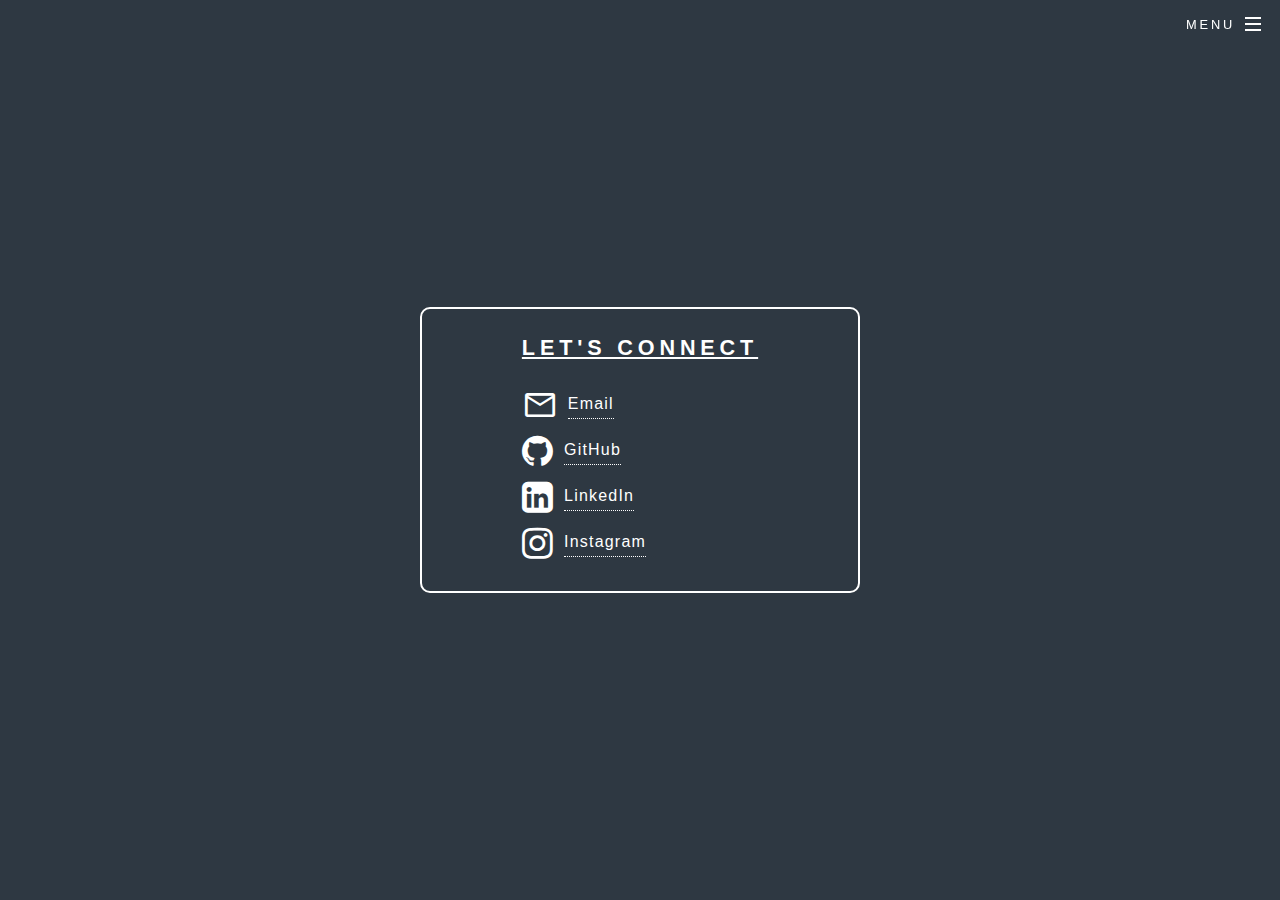
==== commit d9680437: "Update contact.html" ====
--- a/contact.html
+++ b/contact.html
@@ -29,28 +29,29 @@
     </header>
 
     <section>
-        <div class="contact-form-container" style="display: flex; justify-content: center; align-items: center; height: 100vh; ">
-            <div style="border: 2px solid #fff; padding: 20px 100px; color: #fff; text-align: center; border-radius: 10px;">
-                <h2 style="margin-bottom: 20px;">Let's Connect</h2>
-                <div style="display: flex; align-items: center; justify-content: center; margin: 10px 0;">
-                    <span class="material-symbols-outlined" style="font-size: 36px;">mail</span>
-                    <a href="mailto:ssoumik700@gmail.com" style="color: #fff; text-decoration: none; margin-left: 10px;">Email</a>
-                </div>
-                <div style="display: flex; align-items: center; justify-content: center; margin: 10px 0;">
-                    <i class="fa fa-github" style="font-size: 36px;"></i>
-                    <a href="https://github.com/dashboard" style="color: #fff; text-decoration: none; margin-left: 10px;">GitHub</a>
-                </div>
-                <div style="display: flex; align-items: center; justify-content: center; margin: 10px 0;">
-                    <i class="fa fa-linkedin-square" style="font-size: 36px;"></i>
-                    <a href="linkedin.com/in/soumik-sahu-6420ba252" style="color: #fff; text-decoration: none; margin-left: 10px;">LinkedIn</a>
-                </div>
-                <div style="display: flex; align-items: center; justify-content: center; margin: 10px 0;">
-                    <i class="fa fa-instagram" style="font-size: 36px;"></i>
-                    <a href="https://www.instagram.com/soumiks_17?igsh=MXFpN3BjbnliMm8wOA==" style="color: #fff; text-decoration: none; margin-left: 10px;">Instagram</a>
-                </div>
+    <div class="contact-form-container" style="display: flex; justify-content: center; align-items: center; height: 100vh;">
+        <div style="border: 2px solid #fff; padding: 20px 100px; color: #fff; text-align: left; border-radius: 10px;">
+            <h2 style="margin-bottom: 20px; text-decoration: underline;">Let's Connect</h2>
+            <div style="display: flex; align-items: center; justify-content: flex-start; margin: 10px 0;">
+                <span class="material-symbols-outlined" style="font-size: 36px;">mail</span>
+                <a href="mailto:ssoumik700@gmail.com" style="color: #fff; text-decoration: none; margin-left: 10px;">Email</a>
+            </div>
+            <div style="display: flex; align-items: center; justify-content: flex-start; margin: 10px 0;">
+                <i class="fa fa-github" style="font-size: 36px;"></i>
+                <a href="https://github.com/dashboard" style="color: #fff; text-decoration: none; margin-left: 10px;">GitHub</a>
+            </div>
+            <div style="display: flex; align-items: center; justify-content: flex-start; margin: 10px 0;">
+                <i class="fa fa-linkedin-square" style="font-size: 36px;"></i>
+                <a href="linkedin.com/in/soumik-sahu-6420ba252" style="color: #fff; text-decoration: none; margin-left: 10px;">LinkedIn</a>
+            </div>
+            <div style="display: flex; align-items: center; justify-content: flex-start; margin: 10px 0;">
+                <i class="fa fa-instagram" style="font-size: 36px;"></i>
+                <a href="https://www.instagram.com/soumiks_17?igsh=MXFpN3BjbnliMm8wOA==" style="color: #fff; text-decoration: none; margin-left: 10px;">Instagram</a>
             </div>
         </div>
-    </section>
+    </div>
+</section>
+
     
     <script src="assets/js/jquery.min.js"></script>
 			<script src="assets/js/jquery.scrollex.min.js"></script>
@@ -60,4 +61,4 @@
 			<script src="assets/js/util.js"></script>
 			<script src="assets/js/main.js"></script>
 </body>
-</html>+</html>
